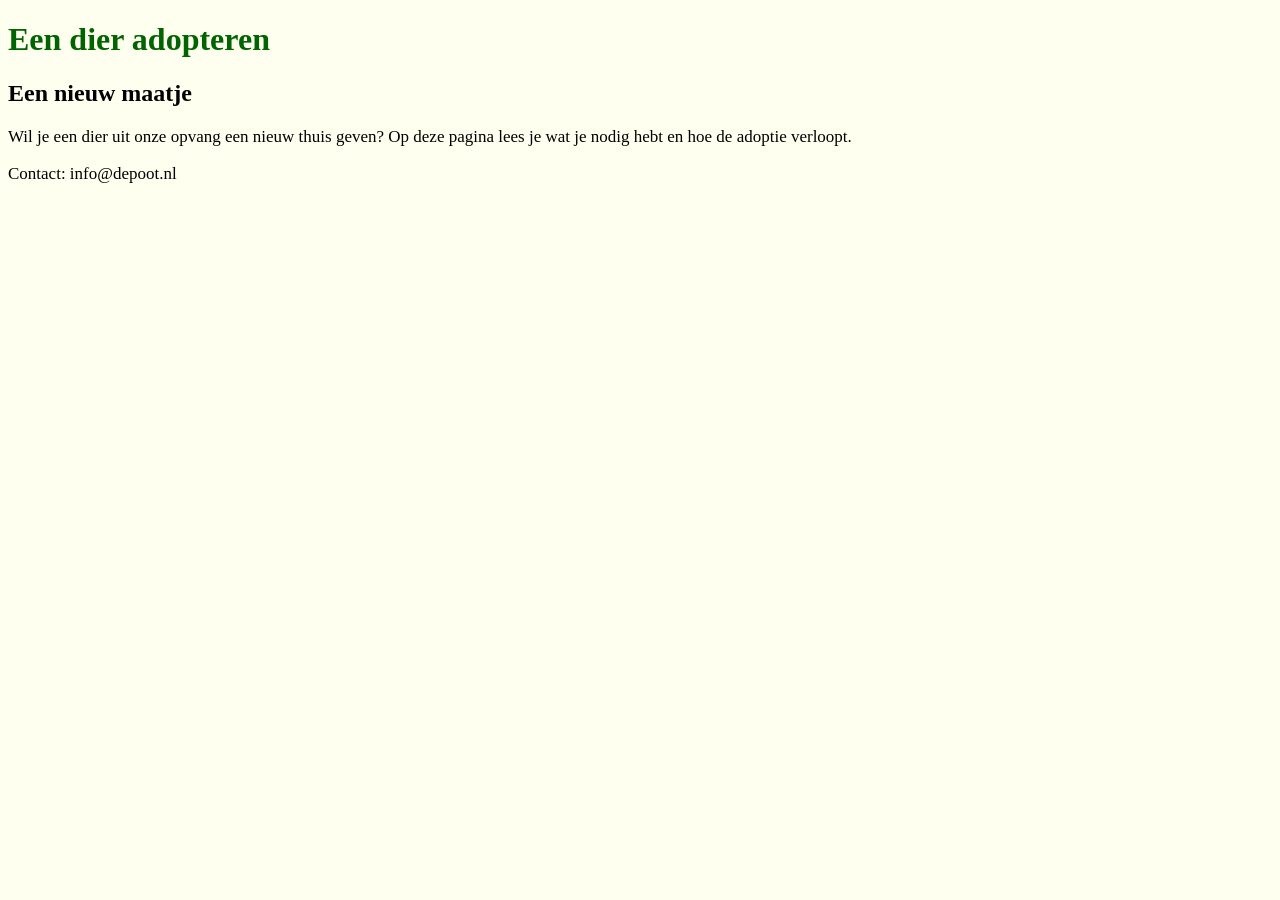
==== Dierenopvang/adopteren.html @ de817271 "Merge remote-tracking branch 'upstream/main'" ====
<!DOCTYPE html>
<html lang="nl">
<head>
    <meta charset="UTF-8">
    <meta name="viewport" content="width=device-width, initial-scale=1.0">
    <title>Adopteren - Dierenopvang De Poot</title>
    <link rel="stylesheet" href="style.css">
</head>
<body>
    <header>
        <h1>Een dier adopteren</h1>
    </header>

    <main>
        <section>
            <h2>Een nieuw maatje</h2>
            <p>Wil je een dier uit onze opvang een nieuw thuis geven? Op deze pagina lees je wat je nodig hebt en hoe de adoptie verloopt.</p>
        </section>
    </main>

    <footer>
        <p>Contact: info@depoot.nl</p>
    </footer>
</body>
</html>
---- Dierenopvang/style.css ----
body {
    background-color: ivory;
}

h1 {
    color: darkgreen;
}

p {
    font-size: 17px;
}
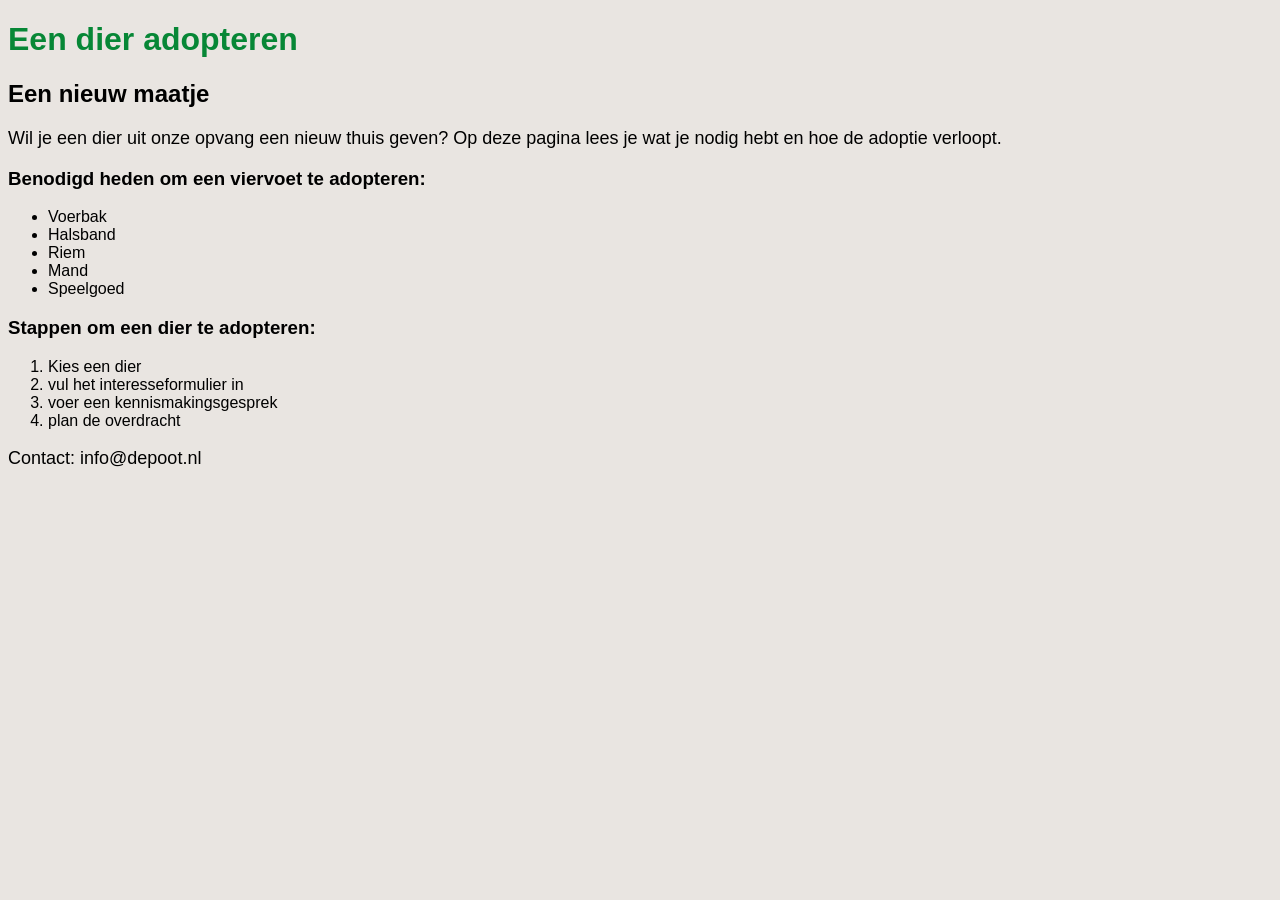
==== commit 7a46dae9: "adoptie list en benodigd list toegevoegd" ====
--- a/Dierenopvang/adopteren.html
+++ b/Dierenopvang/adopteren.html
@@ -18,6 +18,27 @@
         </section>
     </main>
 
+    <div>
+        <h3>Benodigd heden om een viervoet te adopteren:</h3>
+        <ul>
+            <li>Voerbak</li>
+            <li>Halsband</li>
+            <li>Riem</li>
+            <li>Mand</li>
+            <li>Speelgoed</li>
+        </ul>
+    </div>
+    
+    <div>
+        <h3>Stappen om een dier te adopteren:</h3>
+        <ol>
+            <li>Kies een dier</li>
+            <li>vul het interesseformulier in</li>
+            <li>voer een kennismakingsgesprek</li>
+            <li>plan de overdracht</li>
+        </ol>
+    </div>
+
     <footer>
         <p>Contact: info@depoot.nl</p>
     </footer>
--- a/Dierenopvang/style.css
+++ b/Dierenopvang/style.css
@@ -1,11 +1,20 @@
 body {
-    background-color: ivory;
+    background-color: #e9e5e1;
+    font-family: Arial;
 }
 
 h1 {
-    color: darkgreen;
+    color: rgb(7, 135, 54);
+    
 }
 
 p {
-    font-size: 17px;
-}+    font-size: 18px;
+}
+
+article {
+ background-color: #f7c6dc;
+ padding: 15px;
+ border: 3px solid #e14f9b;
+ margin: 20px;
+}
